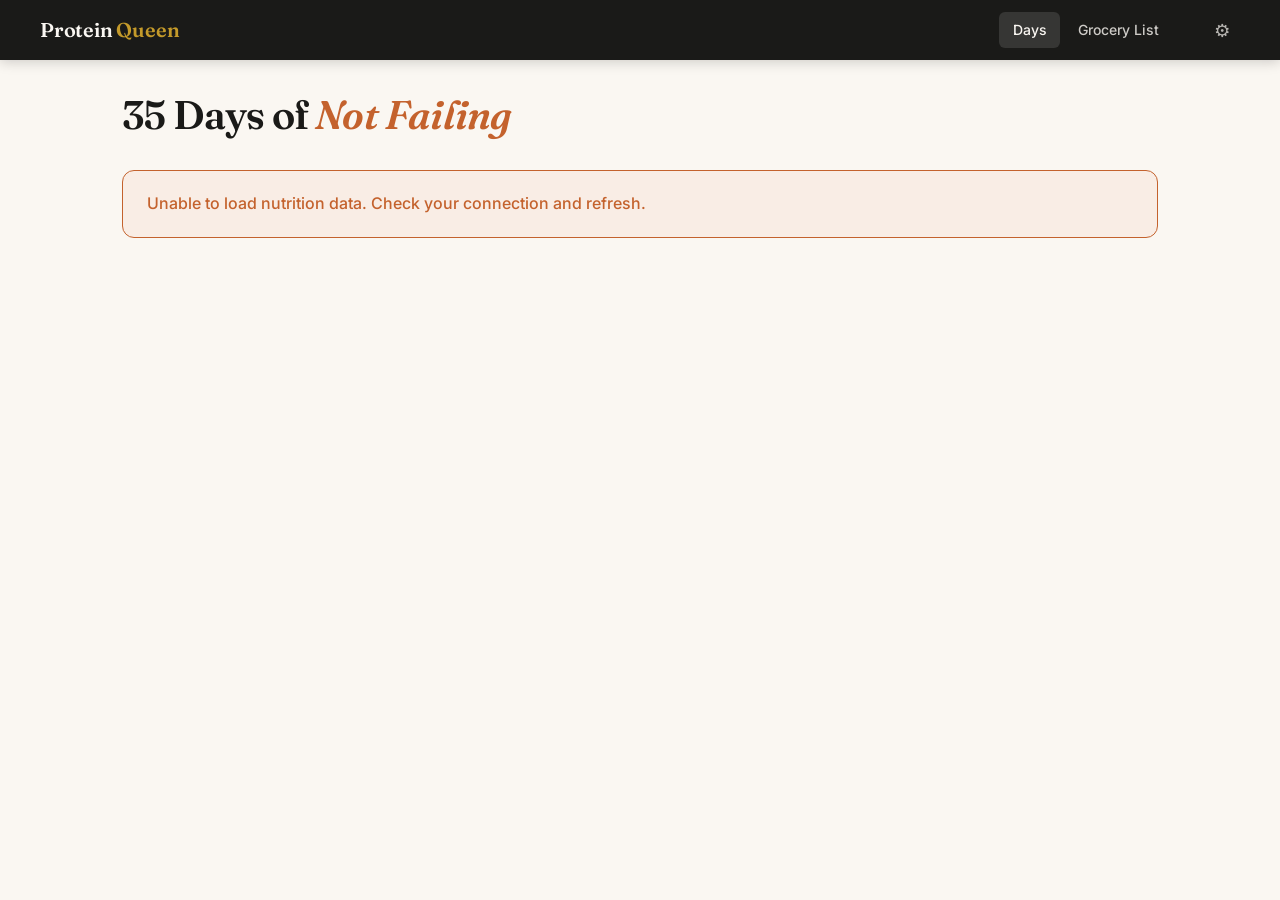
==== index.html @ b10d84c6 "Fix file structure" ====
<!DOCTYPE html>
<html lang="en">
<head>
  <meta charset="UTF-8">
  <meta name="viewport" content="width=device-width, initial-scale=1.0">
  <title>Protein Queen — Day Browser</title>
  <link rel="stylesheet" href="css/styles.css">
  <link rel="stylesheet" href="css/print.css">
</head>
<body>

<!-- ── Header ───────────────────────────────────────────────────────────── -->
<header class="site-header">
  <a href="index.html" class="site-header__logo">Protein <span>Queen</span></a>
  <nav class="site-nav">
    <a href="index.html" class="active">Days</a>
    <a href="grocery.html">Grocery List</a>
  </nav>
  <button id="settings-btn" title="Settings" aria-label="Open settings">⚙️</button>
</header>

<!-- ── Settings Modal ───────────────────────────────────────────────────── -->
<div id="settings-modal" class="modal-backdrop" hidden>
  <div class="modal" role="dialog" aria-modal="true" aria-labelledby="settings-title">
    <div class="modal__header">
      <h2 id="settings-title">Settings</h2>
      <button class="modal__close" id="settings-close" aria-label="Close settings">✕</button>
    </div>
    <div class="modal__body">
      <div class="toggle-row">
        <span class="toggle-label" id="cal-toggle-label">Show additional nutrition info</span>
        <label class="toggle-switch" aria-label="Toggle additional nutrition info">
          <input type="checkbox" id="cal-toggle">
          <span class="toggle-track"></span>
        </label>
      </div>
    </div>
  </div>
</div>

<!-- ── Main ─────────────────────────────────────────────────────────────── -->
<main class="main-content">
  <h1 class="page-title">35 Days of <em>Not Failing</em></h1>

  <div id="spinner">Loading your meals…</div>
  <div id="load-error" hidden></div>
  <div id="days-container" class="days-grid"></div>
</main>

<!-- ── Scripts ──────────────────────────────────────────────────────────── -->
<script src="data/config.js"></script>
<script src="js/data.js"></script>
<script src="js/recipes.js"></script>
<script src="js/nutrition.js"></script>
<script src="js/app.js"></script>
<script>

// ── Day Browser Page Logic ───────────────────────────────────────────────────

function renderDayCard(day, { showCalories }) {
  const { dayNum, dayTheme } = day;
  const meals = DataStore.getMealsForDay(dayNum);
  const dayNutr = Nutrition.forDay(dayNum);
  const flags   = Nutrition.dayFlags(dayNum, showCalories);
  const intro   = RecipeContent.getDayIntro(dayNum);
  const isExempt = FLAG_EXEMPT_DAYS.includes(dayNum);

  const card = document.createElement("article");
  card.className = "day-card";
  card.dataset.day = dayNum;

  // ── Header ────────────────────────────────────────────────────────────────
  const header = document.createElement("div");
  header.className = "day-card__header";
  header.innerHTML = `
    <span class="day-badge">Day ${dayNum}</span>
    <span class="day-card__title">${dayTheme}</span>
    <span class="day-card__toggle" aria-hidden="true">▼</span>
  `;
  header.addEventListener("click", () => card.classList.toggle("is-open"));
  card.appendChild(header);

  // ── Collapsed summary ─────────────────────────────────────────────────────
  const summary = document.createElement("div");
  summary.className = "day-card__summary";
  summary.innerHTML = `
    <span><strong>${Math.round(dayNutr.protein)}g</strong> protein</span>
    <span><strong>${Math.round(dayNutr.fiber)}g</strong> fiber</span>
    ${flags.length && !isExempt ? `<span>⚠️ ${flags.length} flag${flags.length > 1 ? 's' : ''}</span>` : ''}
  `;
  card.appendChild(summary);

  // Collapsed meal names list
  const mealNames = document.createElement("ul");
  mealNames.className = "day-card__meal-names";
  meals.forEach(m => {
    const li = document.createElement("li");
    li.textContent = m.mealName;
    if (m.isStub) { const s = document.createElement("span"); s.className = "stub-badge ml-1"; s.textContent = "coming soon"; li.appendChild(s); }
    mealNames.appendChild(li);
  });
  card.appendChild(mealNames);

  // ── Expanded body ─────────────────────────────────────────────────────────
  const body = document.createElement("div");
  body.className = "day-card__body";

  if (intro) {
    const introEl = document.createElement("p");
    introEl.className = "day-intro";
    introEl.textContent = intro;
    body.appendChild(introEl);
  }

  // Render each meal
  meals.forEach(meal => body.appendChild(renderMealCard(meal, { showCalories, dayNum })));

  // Day total
  const dayTotal = document.createElement("div");
  dayTotal.className = "day-total-row";
  dayTotal.appendChild(App.renderNutritionRow(dayNutr, showCalories, true));
  if (flags.length && !isExempt) {
    const flagEl = App.renderFlags(flags);
    if (flagEl) dayTotal.appendChild(flagEl);
  }
  body.appendChild(dayTotal);

  card.appendChild(body);
  return card;
}

function renderMealCard(meal, { showCalories, dayNum }) {
  const { mealId, mealNum, mealName, isStub } = meal;
  const rows   = DataStore.getRowsForMeal(mealId);
  const nutr   = Nutrition.forMeal(mealId);
  const flags  = Nutrition.mealFlags(mealId, dayNum);
  const steps  = RecipeContent.getSteps(mealId);
  const tip    = RecipeContent.getTip(mealId);
  const notes  = RecipeContent.getNotes(mealId);

  const card = document.createElement("div");
  card.className = "meal-card";

  // ── Meal header ───────────────────────────────────────────────────────────
  const header = document.createElement("div");
  header.className = "meal-card__header";

  const titleRow = document.createElement("div");
  titleRow.className = "meal-name";
  titleRow.innerHTML = `<span class="meal-num-badge">Meal ${mealNum}</span>${mealName}`;
  if (isStub) titleRow.innerHTML += ` <span class="stub-badge">coming soon</span>`;
  header.appendChild(titleRow);

  if (!isStub) {
    // Plate ratio bar
    header.appendChild(App.renderPlateBar(mealId));
    // Nutrition
    header.appendChild(App.renderNutritionRow(nutr, showCalories));
    if (flags.length) { const f = App.renderFlags(flags); if (f) header.appendChild(f); }
  }
  card.appendChild(header);

  if (isStub) return card; // Don't render body for stubs

  // ── Meal body ─────────────────────────────────────────────────────────────
  const body = document.createElement("div");
  body.className = "meal-card__body";

  // Ingredient list
  const ul = document.createElement("ul");
  ul.className = "ingredient-list";
  rows.forEach(row => {
    const ing = DataStore.getIngredient(row.ingredientId);
    if (!ing) return;
    const li = document.createElement("li");
    const qty = `${Nutrition.fmt(row.quantity)} × ${ing.servingUnit}`;
    li.innerHTML = `
      <span class="ing-name">
        ${ing.name}
        ${ing.source === 'package_label' ? '<span class="ing-source-badge" title="Nutrition from package label">📦 label</span>' : ''}
        ${row.isOptional ? '<em class="ing-optional"> (optional)</em>' : ''}
      </span>
      <span class="ing-qty">${qty}</span>
    `;
    if (row.notes) {
      const note = document.createElement("span");
      note.className = "ing-notes";
      note.textContent = row.notes;
      li.querySelector(".ing-name").appendChild(note);
    }
    ul.appendChild(li);
  });
  body.appendChild(ul);

  // Cooking steps (collapsible)
  if (steps.length) {
    const toggleBtn = document.createElement("button");
    toggleBtn.className = "steps-toggle";
    toggleBtn.innerHTML = `<span class="steps-toggle__arrow">▶</span> Cooking steps`;
    body.appendChild(toggleBtn);

    const stepsList = document.createElement("ol");
    stepsList.className = "cooking-steps";
    steps.forEach(step => {
      const li = document.createElement("li");
      li.textContent = step;
      stepsList.appendChild(li);
    });
    body.appendChild(stepsList);

    toggleBtn.addEventListener("click", () => {
      const open = toggleBtn.classList.toggle("is-open");
      stepsList.classList.toggle("is-open", open);
    });
  }

  // Tip
  if (tip) {
    const tipEl = document.createElement("p");
    tipEl.className = "meal-tip";
    tipEl.textContent = tip;
    body.appendChild(tipEl);
  }

  // Notes
  if (notes) {
    const notesEl = document.createElement("p");
    notesEl.className = "meal-notes";
    notesEl.textContent = notes;
    body.appendChild(notesEl);
  }

  card.appendChild(body);
  return card;
}

// ── Boot ──────────────────────────────────────────────────────────────────────
App.init(({ showCalories }) => {
  const container = document.getElementById("days-container");
  container.innerHTML = "";
  const days = DataStore.getDays();

  if (!days.length) {
    container.innerHTML = `<p class="text-muted">No days found. Check your Sheets data and make sure the MealIngredients tab is published.</p>`;
    return;
  }

  days.forEach(day => container.appendChild(renderDayCard(day, { showCalories })));
});

</script>
</body>
</html>
---- css/styles.css ----
/* ─── Protein Queen · Styles ────────────────────────────────────────────── */
/* Fonts: Fraunces (display) + Inter (body/utility) via Google Fonts          */

@import url('https://fonts.googleapis.com/css2?family=Fraunces:ital,opsz,wght@0,9..144,300;0,9..144,400;0,9..144,600;1,9..144,400&family=Inter:wght@400;500;600&display=swap');

/* ── Tokens ────────────────────────────────────────────────────────────── */
:root {
  --cream:    #FAF7F2;
  --ink:      #1A1A18;
  --ink-soft: #4A4A46;
  --sage:     #5A7A4C;
  --sage-lt:  #EBF0E7;
  --rust:     #C4622D;
  --rust-lt:  #F9EDE5;
  --gold:     #C49A2A;
  --gold-lt:  #FBF4E0;
  --card:     #FFFFFF;
  --border:   #E8E3DA;
  --flag-bg:  #FEF3CD;

  --font-display: 'Fraunces', Georgia, serif;
  --font-body:    'Inter', system-ui, sans-serif;

  --radius-sm: 6px;
  --radius-md: 12px;
  --radius-lg: 20px;
  --shadow-card: 0 1px 3px rgba(26,26,24,.07), 0 4px 16px rgba(26,26,24,.05);
  --transition: 200ms ease;

  --max-width: 1100px;
}

/* ── Reset ──────────────────────────────────────────────────────────────── */
*, *::before, *::after { box-sizing: border-box; margin: 0; padding: 0; }
html { font-size: 16px; scroll-behavior: smooth; }
body {
  font-family: var(--font-body);
  background: var(--cream);
  color: var(--ink);
  line-height: 1.6;
  min-height: 100vh;
}
img { max-width: 100%; display: block; }
button { cursor: pointer; font-family: inherit; }
a { color: var(--sage); }

/* ── Layout ─────────────────────────────────────────────────────────────── */
.site-header {
  background: var(--ink);
  color: var(--cream);
  padding: 0 clamp(1rem, 4vw, 2.5rem);
  position: sticky;
  top: 0;
  z-index: 100;
  display: flex;
  align-items: center;
  gap: 1.5rem;
  height: 60px;
  box-shadow: 0 2px 12px rgba(0,0,0,.18);
}

.site-header__logo {
  font-family: var(--font-display);
  font-size: 1.25rem;
  font-weight: 600;
  letter-spacing: -.01em;
  color: var(--cream);
  text-decoration: none;
  white-space: nowrap;
}

.site-header__logo span {
  color: var(--gold);
}

.site-nav {
  display: flex;
  gap: .25rem;
  margin-left: auto; /* push nav to right before settings btn */
  align-items: center;
}

.site-nav a {
  color: var(--cream);
  text-decoration: none;
  font-size: .875rem;
  font-weight: 500;
  padding: .4rem .85rem;
  border-radius: var(--radius-sm);
  transition: background var(--transition);
  opacity: .8;
}
.site-nav a:hover,
.site-nav a.active { opacity: 1; background: rgba(255,255,255,.12); }

#settings-btn {
  background: none;
  border: none;
  color: var(--cream);
  font-size: 1.15rem;
  padding: .4rem .6rem;
  border-radius: var(--radius-sm);
  opacity: .7;
  transition: opacity var(--transition);
  margin-left: .5rem;
}
#settings-btn:hover { opacity: 1; }

.main-content {
  max-width: var(--max-width);
  margin: 0 auto;
  padding: 2rem clamp(1rem, 4vw, 2rem) 4rem;
}

/* ── Spinner & Error ─────────────────────────────────────────────────────── */
#spinner {
  text-align: center;
  padding: 4rem 2rem;
  font-family: var(--font-display);
  font-size: 1.1rem;
  color: var(--ink-soft);
}
#spinner::before {
  content: "";
  display: block;
  width: 36px; height: 36px;
  border: 3px solid var(--border);
  border-top-color: var(--sage);
  border-radius: 50%;
  margin: 0 auto 1rem;
  animation: spin .8s linear infinite;
}
@keyframes spin { to { transform: rotate(360deg); } }

#load-error {
  background: var(--rust-lt);
  border: 1px solid var(--rust);
  border-radius: var(--radius-md);
  padding: 1.25rem 1.5rem;
  color: var(--rust);
  font-weight: 500;
  margin: 2rem 0;
}

/* ── Day Grid ────────────────────────────────────────────────────────────── */
.page-title {
  font-family: var(--font-display);
  font-size: clamp(1.75rem, 4vw, 2.5rem);
  font-weight: 600;
  line-height: 1.15;
  margin-bottom: 1.75rem;
  letter-spacing: -.02em;
}
.page-title em {
  font-style: italic;
  color: var(--rust);
}

.days-grid {
  display: grid;
  grid-template-columns: repeat(auto-fill, minmax(320px, 1fr));
  gap: 1rem;
}

/* ── Day Card ────────────────────────────────────────────────────────────── */
.day-card {
  background: var(--card);
  border: 1px solid var(--border);
  border-radius: var(--radius-lg);
  box-shadow: var(--shadow-card);
  overflow: hidden;
  transition: box-shadow var(--transition);
}
.day-card:hover { box-shadow: 0 4px 24px rgba(26,26,24,.1); }

.day-card__header {
  display: flex;
  align-items: center;
  gap: .75rem;
  padding: 1rem 1.25rem;
  cursor: pointer;
  user-select: none;
  border-bottom: 1px solid transparent;
  transition: border-color var(--transition);
}
.day-card.is-open .day-card__header {
  border-bottom-color: var(--border);
}

.day-badge {
  font-family: var(--font-display);
  font-size: .75rem;
  font-weight: 600;
  background: var(--ink);
  color: var(--cream);
  padding: .2rem .55rem;
  border-radius: 999px;
  white-space: nowrap;
  letter-spacing: .03em;
}

.day-card__title {
  font-family: var(--font-display);
  font-size: 1.05rem;
  font-weight: 600;
  flex: 1;
  line-height: 1.2;
}

.day-card__toggle {
  font-size: .9rem;
  color: var(--ink-soft);
  transition: transform var(--transition);
  flex-shrink: 0;
}
.day-card.is-open .day-card__toggle { transform: rotate(180deg); }

.day-card__summary {
  padding: .65rem 1.25rem;
  display: flex;
  align-items: center;
  flex-wrap: wrap;
  gap: .75rem;
  font-size: .8rem;
  color: var(--ink-soft);
  border-bottom: 1px solid var(--border);
}
.day-card.is-open .day-card__summary { display: none; }

.day-card__meal-names {
  list-style: none;
  padding: .65rem 1.25rem;
  display: flex;
  flex-direction: column;
  gap: .2rem;
  font-size: .82rem;
  color: var(--ink-soft);
  border-bottom: 1px solid var(--border);
}
.day-card.is-open .day-card__meal-names { display: none; }

.day-card__meal-names li::before { content: "·  "; color: var(--sage); }

.day-card__body {
  padding: 1rem 1.25rem;
  display: none;
}
.day-card.is-open .day-card__body { display: block; }

/* Day intro */
.day-intro {
  font-size: .875rem;
  color: var(--ink-soft);
  font-style: italic;
  margin-bottom: 1rem;
  padding-bottom: 1rem;
  border-bottom: 1px dashed var(--border);
}

/* Day totals */
.day-total-row {
  margin-top: 1rem;
  padding-top: .75rem;
  border-top: 2px solid var(--border);
}

/* ── Meal Card ───────────────────────────────────────────────────────────── */
.meal-card {
  border: 1px solid var(--border);
  border-radius: var(--radius-md);
  margin-bottom: .75rem;
  overflow: hidden;
}
.meal-card:last-child { margin-bottom: 0; }

.meal-card__header {
  padding: .85rem 1rem;
  background: var(--cream);
  border-bottom: 1px solid var(--border);
}

.meal-name {
  font-family: var(--font-display);
  font-size: 1rem;
  font-weight: 600;
  margin-bottom: .5rem;
}

.meal-num-badge {
  font-size: .7rem;
  font-weight: 600;
  background: var(--sage-lt);
  color: var(--sage);
  padding: .1rem .4rem;
  border-radius: 4px;
  margin-right: .4rem;
  text-transform: uppercase;
  letter-spacing: .04em;
}

.stub-badge {
  display: inline-block;
  font-size: .7rem;
  background: var(--gold-lt);
  color: var(--gold);
  border: 1px solid var(--gold);
  padding: .1rem .5rem;
  border-radius: 4px;
  font-weight: 600;
  letter-spacing: .04em;
}

/* Plate ratio bar */
.plate-bar-wrap { margin: .6rem 0 .3rem; }
.plate-bar {
  height: 8px;
  border-radius: 999px;
  overflow: hidden;
  display: flex;
  background: var(--border);
}
.plate-seg { display: block; height: 100%; transition: width var(--transition); }
.plate-seg--starchy { background: var(--gold); }
.plate-seg--fibrous { background: var(--sage); }
.plate-seg--protein { background: var(--rust); }

.plate-legend {
  display: flex;
  gap: .75rem;
  margin-top: .3rem;
}
.legend-item {
  font-size: .7rem;
  font-weight: 500;
  display: flex;
  align-items: center;
  gap: .3rem;
  color: var(--ink-soft);
}
.legend-item::before {
  content: "";
  display: inline-block;
  width: 8px; height: 8px;
  border-radius: 2px;
}
.legend-item--starchy::before { background: var(--gold); }
.legend-item--fibrous::before { background: var(--sage); }
.legend-item--protein::before { background: var(--rust); }

.meal-card__body { padding: .85rem 1rem; }

/* Ingredient list */
.ingredient-list {
  list-style: none;
  margin-bottom: .75rem;
}
.ingredient-list li {
  display: flex;
  justify-content: space-between;
  align-items: baseline;
  padding: .3rem 0;
  font-size: .85rem;
  border-bottom: 1px dotted var(--border);
  gap: .5rem;
}
.ingredient-list li:last-child { border-bottom: none; }
.ing-name { flex: 1; }
.ing-qty  { color: var(--ink-soft); white-space: nowrap; font-size: .8rem; }
.ing-optional { color: var(--ink-soft); font-style: italic; font-size: .78rem; }
.ing-notes    { color: var(--ink-soft); font-size: .78rem; display: block; }
.ing-source-badge {
  font-size: .68rem;
  background: var(--gold-lt);
  color: var(--gold);
  border: 1px solid currentColor;
  padding: 0 .3rem;
  border-radius: 3px;
  margin-left: .3rem;
  white-space: nowrap;
}

/* Nutrition row */
.nutrition-row {
  display: flex;
  flex-wrap: wrap;
  gap: .75rem;
  padding: .5rem .75rem;
  background: var(--sage-lt);
  border-radius: var(--radius-sm);
  font-size: .82rem;
  margin-bottom: .5rem;
}
.nutrition-row--day {
  background: var(--ink);
  color: var(--cream);
  border-radius: var(--radius-sm);
  padding: .65rem .85rem;
}
.nutrition-row--day .nutr-val--protein { color: #A8C99A; }
.nutrition-row--day .nutr-val--fiber   { color: #9DC4B8; }
.nutrition-row--day .nutr-val--cal     { color: var(--gold); }
.nutr-val { display: flex; align-items: center; gap: .25rem; }
.nutr-val strong { font-size: 1em; }

/* Flags */
.flags { display: flex; flex-wrap: wrap; gap: .4rem; margin: .4rem 0; }
.flag-badge {
  font-size: .75rem;
  background: var(--flag-bg);
  color: #7D5800;
  padding: .2rem .55rem;
  border-radius: 999px;
  border: 1px solid #E8C94A;
}

/* Cooking steps */
.steps-toggle {
  background: none;
  border: none;
  padding: 0;
  font-size: .82rem;
  color: var(--sage);
  font-weight: 500;
  cursor: pointer;
  display: flex;
  align-items: center;
  gap: .3rem;
  margin-bottom: .4rem;
}
.steps-toggle:hover { text-decoration: underline; }

.steps-toggle__arrow { transition: transform var(--transition); font-size: .7rem; }
.steps-toggle.is-open .steps-toggle__arrow { transform: rotate(90deg); }

.cooking-steps {
  list-style: none;
  counter-reset: step;
  margin: .5rem 0 .75rem;
  display: none;
}
.cooking-steps.is-open { display: block; }
.cooking-steps li {
  counter-increment: step;
  display: flex;
  gap: .6rem;
  font-size: .85rem;
  padding: .4rem 0;
  border-bottom: 1px dotted var(--border);
  align-items: flex-start;
}
.cooking-steps li:last-child { border-bottom: none; }
.cooking-steps li::before {
  content: counter(step);
  font-family: var(--font-display);
  font-size: .75rem;
  font-weight: 600;
  background: var(--ink);
  color: var(--cream);
  min-width: 20px; height: 20px;
  border-radius: 50%;
  display: flex;
  align-items: center;
  justify-content: center;
  flex-shrink: 0;
  margin-top: .1rem;
}

.meal-tip {
  font-size: .82rem;
  background: var(--gold-lt);
  border-left: 3px solid var(--gold);
  padding: .6rem .85rem;
  border-radius: 0 var(--radius-sm) var(--radius-sm) 0;
  margin-top: .5rem;
  color: var(--ink-soft);
}

.meal-notes {
  font-size: .82rem;
  font-style: italic;
  color: var(--ink-soft);
  margin-top: .5rem;
  padding-top: .5rem;
  border-top: 1px dashed var(--border);
}

/* ── Settings Modal ──────────────────────────────────────────────────────── */
.modal-backdrop {
  position: fixed;
  inset: 0;
  background: rgba(26,26,24,.45);
  z-index: 200;
  display: flex;
  align-items: center;
  justify-content: center;
  padding: 1rem;
}

.modal {
  background: var(--card);
  border-radius: var(--radius-lg);
  width: 100%;
  max-width: 420px;
  box-shadow: 0 20px 60px rgba(0,0,0,.25);
  overflow: hidden;
}

.modal__header {
  padding: 1.25rem 1.5rem;
  border-bottom: 1px solid var(--border);
  display: flex;
  align-items: center;
  justify-content: space-between;
}
.modal__header h2 {
  font-family: var(--font-display);
  font-size: 1.15rem;
  font-weight: 600;
}
.modal__close {
  background: none;
  border: none;
  font-size: 1.2rem;
  color: var(--ink-soft);
  padding: .2rem .4rem;
}
.modal__close:hover { color: var(--ink); }

.modal__body { padding: 1.5rem; }

/* Toggle switch */
.toggle-row {
  display: flex;
  align-items: center;
  justify-content: space-between;
  gap: 1rem;
}
.toggle-label { font-size: .9rem; color: var(--ink-soft); }
.toggle-switch {
  position: relative;
  width: 44px; height: 24px;
  flex-shrink: 0;
}
.toggle-switch input {
  opacity: 0;
  width: 0; height: 0;
  position: absolute;
}
.toggle-track {
  position: absolute;
  inset: 0;
  background: var(--border);
  border-radius: 999px;
  transition: background var(--transition);
  cursor: pointer;
}
.toggle-switch input:checked + .toggle-track { background: var(--sage); }
.toggle-track::after {
  content: "";
  position: absolute;
  top: 3px; left: 3px;
  width: 18px; height: 18px;
  background: #fff;
  border-radius: 50%;
  transition: transform var(--transition);
  box-shadow: 0 1px 3px rgba(0,0,0,.2);
}
.toggle-switch input:checked + .toggle-track::after { transform: translateX(20px); }

/* ── Grocery Page ────────────────────────────────────────────────────────── */
.grocery-layout {
  display: grid;
  grid-template-columns: 340px 1fr;
  gap: 2rem;
  align-items: start;
}
@media (max-width: 800px) {
  .grocery-layout { grid-template-columns: 1fr; }
}

.panel {
  background: var(--card);
  border: 1px solid var(--border);
  border-radius: var(--radius-lg);
  box-shadow: var(--shadow-card);
  overflow: hidden;
}
.panel__header {
  padding: 1rem 1.25rem;
  border-bottom: 1px solid var(--border);
  font-family: var(--font-display);
  font-size: 1rem;
  font-weight: 600;
  display: flex;
  align-items: center;
  justify-content: space-between;
}
.panel__body { padding: 1.25rem; }

/* Day selector */
.day-selector { display: flex; flex-direction: column; gap: .35rem; }

.day-row { display: flex; flex-direction: column; }
.day-row__header {
  display: flex;
  align-items: center;
  gap: .6rem;
  padding: .4rem .2rem;
  font-size: .875rem;
}
.day-row__header label { cursor: pointer; flex: 1; }

.meal-rows { padding-left: 1.5rem; display: none; }
.meal-rows.is-visible { display: block; }
.meal-row {
  display: flex;
  align-items: center;
  gap: .5rem;
  padding: .25rem 0;
  font-size: .82rem;
  color: var(--ink-soft);
}
.meal-row label { flex: 1; cursor: pointer; }

.qty-input {
  width: 48px;
  text-align: center;
  border: 1px solid var(--border);
  border-radius: var(--radius-sm);
  padding: .2rem .3rem;
  font-size: .82rem;
  font-family: var(--font-body);
  color: var(--ink);
  background: var(--cream);
}
.qty-input:focus { outline: 2px solid var(--sage); outline-offset: 1px; border-color: transparent; }

.qty-label { font-size: .72rem; color: var(--ink-soft); }

/* Grocery output */
.grocery-actions {
  display: flex;
  gap: .6rem;
  flex-wrap: wrap;
  margin-bottom: 1.25rem;
}

.btn {
  display: inline-flex;
  align-items: center;
  gap: .4rem;
  padding: .55rem 1rem;
  border-radius: var(--radius-sm);
  font-family: var(--font-body);
  font-size: .875rem;
  font-weight: 500;
  border: none;
  transition: opacity var(--transition), background var(--transition);
  cursor: pointer;
}
.btn--primary  { background: var(--sage); color: #fff; }
.btn--secondary { background: var(--card); color: var(--ink); border: 1px solid var(--border); }
.btn--danger   { background: var(--rust-lt); color: var(--rust); border: 1px solid var(--rust); }
.btn:hover { opacity: .85; }
.btn:disabled { opacity: .4; cursor: not-allowed; }

.grocery-output { display: none; }
.grocery-output.is-visible { display: block; }

.grocery-category { margin-bottom: 1.5rem; }
.grocery-category__title {
  font-size: .7rem;
  font-weight: 600;
  letter-spacing: .1em;
  text-transform: uppercase;
  color: var(--ink-soft);
  border-bottom: 2px solid var(--border);
  padding-bottom: .4rem;
  margin-bottom: .6rem;
}
.grocery-item {
  display: flex;
  justify-content: space-between;
  align-items: baseline;
  padding: .35rem 0;
  font-size: .875rem;
  border-bottom: 1px dotted var(--border);
  gap: .5rem;
}
.grocery-item:last-child { border-bottom: none; }
.grocery-item__name { flex: 1; }
.grocery-item__qty  { color: var(--ink-soft); white-space: nowrap; font-size: .82rem; }

.grocery-empty {
  text-align: center;
  padding: 3rem 1rem;
  color: var(--ink-soft);
  font-size: .9rem;
}
.grocery-empty p:first-child {
  font-family: var(--font-display);
  font-size: 1.25rem;
  margin-bottom: .5rem;
  color: var(--ink);
}

/* ── Utilities ───────────────────────────────────────────────────────────── */
[hidden] { display: none !important; }
.sr-only {
  position: absolute; width: 1px; height: 1px;
  padding: 0; margin: -1px; overflow: hidden;
  clip: rect(0,0,0,0); white-space: nowrap; border: 0;
}
.text-muted { color: var(--ink-soft); }
.mt-1 { margin-top: .5rem; }
.mt-2 { margin-top: 1rem; }

/* ── Responsive ──────────────────────────────────────────────────────────── */
@media (max-width: 600px) {
  .days-grid { grid-template-columns: 1fr; }
  .plate-legend { flex-wrap: wrap; gap: .4rem; }
}
---- css/print.css ----
/* ─── Protein Queen · Print Styles ─────────────────────────────────────────
   Applied only when printing (from grocery.html).                             */

@media print {
  /* Hide everything except the grocery output */
  .site-header,
  .grocery-actions,
  .grocery-selector-panel,
  #settings-modal,
  .btn {
    display: none !important;
  }

  body {
    background: #fff;
    color: #000;
    font-size: 11pt;
    font-family: Georgia, serif;
  }

  .main-content {
    max-width: none;
    padding: 0;
    margin: 0;
  }

  .grocery-layout {
    display: block;
  }

  .grocery-output {
    display: block !important;
  }

  .panel {
    border: none;
    box-shadow: none;
  }

  .panel__header {
    font-size: 14pt;
    border-bottom: 2px solid #000;
    margin-bottom: 1rem;
  }

  .grocery-category__title {
    font-size: 9pt;
    letter-spacing: .12em;
    border-bottom: 1.5pt solid #000;
    padding-bottom: 3pt;
    margin-top: 18pt;
  }

  .grocery-item {
    font-size: 10.5pt;
    border-bottom: .5pt solid #ccc;
    padding: 3pt 0;
  }

  .grocery-item__qty {
    color: #444;
  }

  /* Page header */
  .print-header {
    font-size: 18pt;
    font-weight: bold;
    margin-bottom: 6pt;
    border-bottom: 2pt solid #000;
    padding-bottom: 6pt;
  }

  a { color: #000; text-decoration: none; }
  * { -webkit-print-color-adjust: exact; print-color-adjust: exact; }
}
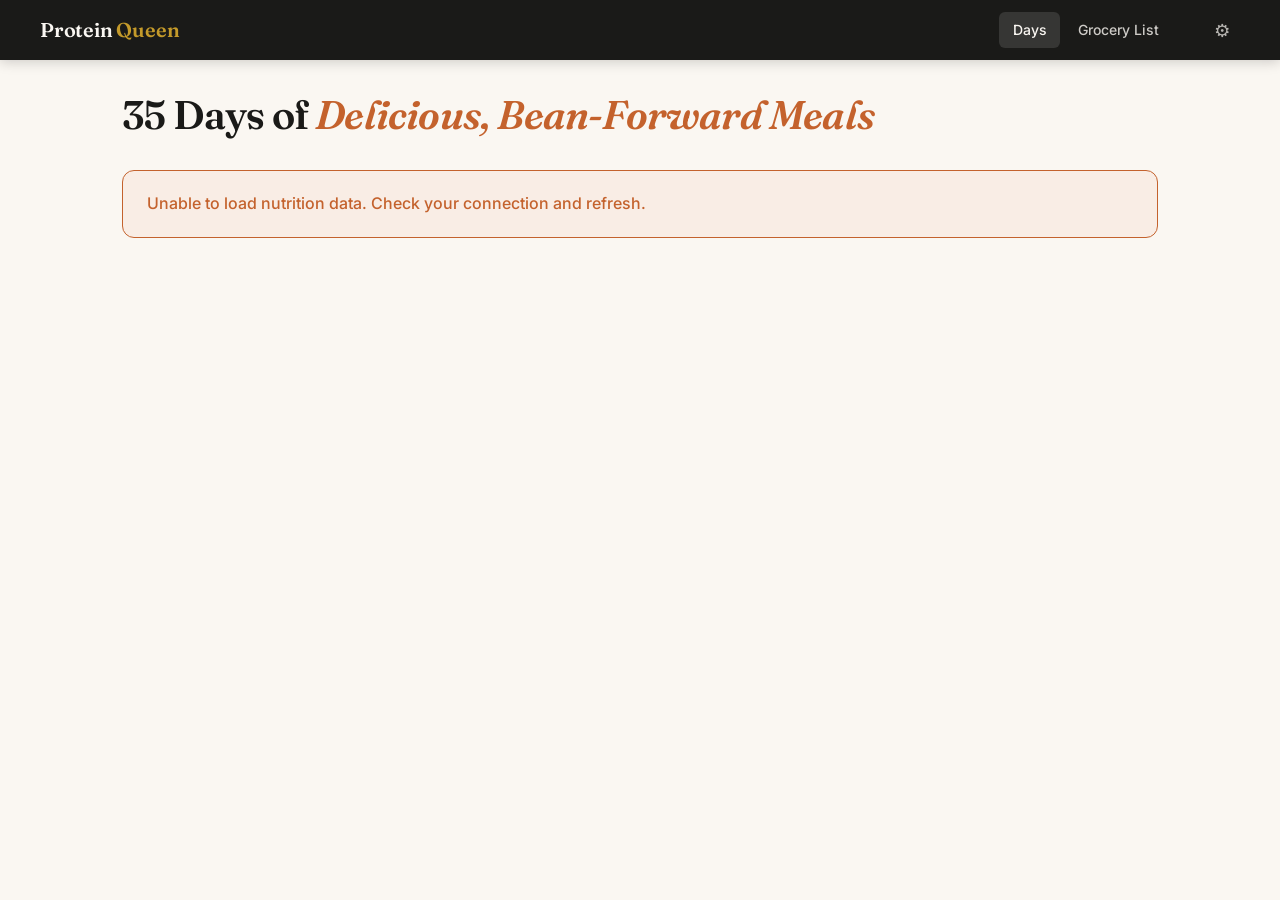
==== commit 08e3cb0b: "Update index.html" ====
--- a/index.html
+++ b/index.html
@@ -40,7 +40,7 @@
 
 <!-- ── Main ─────────────────────────────────────────────────────────────── -->
 <main class="main-content">
-  <h1 class="page-title">35 Days of <em>Not Failing</em></h1>
+  <h1 class="page-title">35 Days of <em>Delicious, Bean-Forward Meals</em></h1>
 
   <div id="spinner">Loading your meals…</div>
   <div id="load-error" hidden></div>
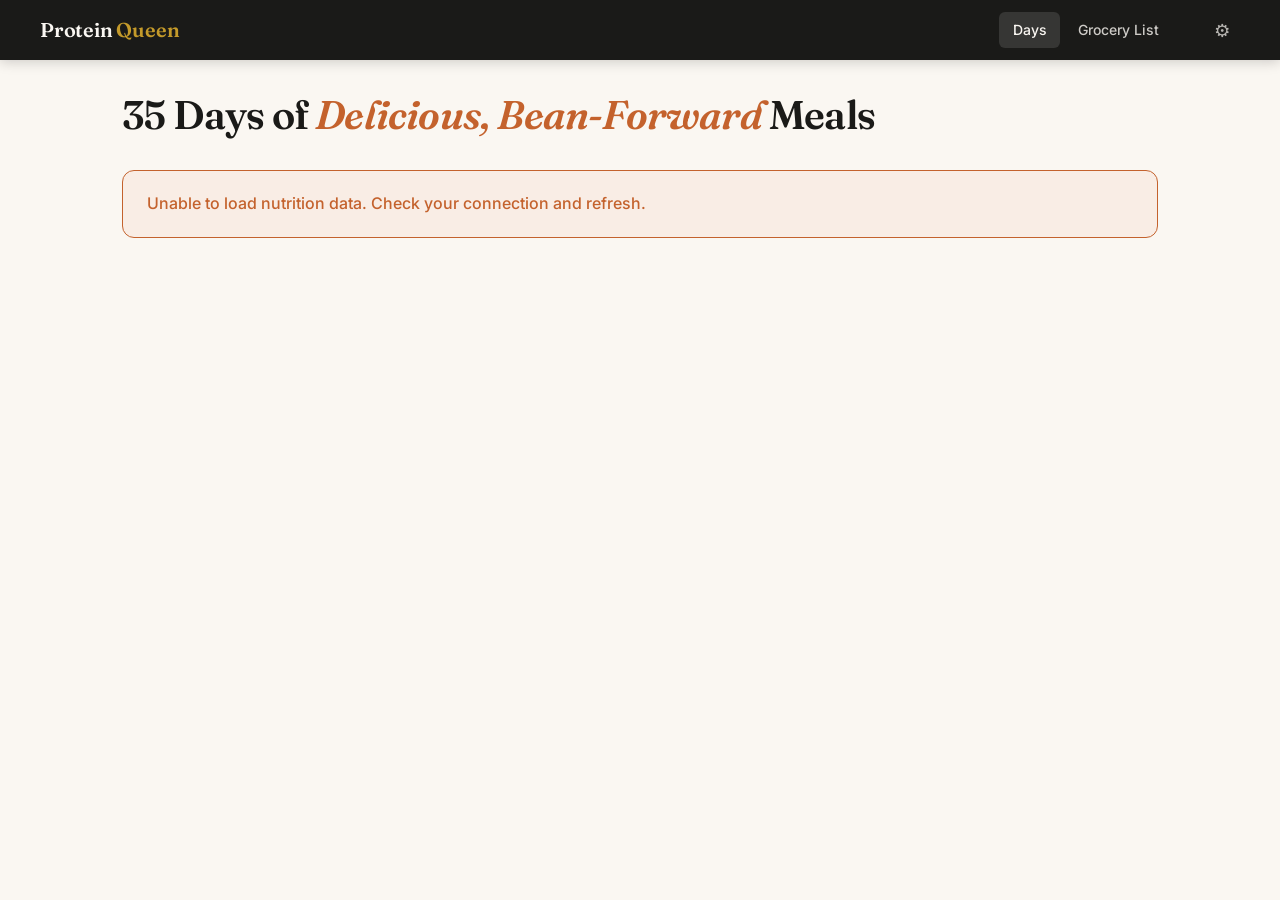
==== commit 0d6f1627: "Update index.html" ====
--- a/index.html
+++ b/index.html
@@ -40,7 +40,7 @@
 
 <!-- ── Main ─────────────────────────────────────────────────────────────── -->
 <main class="main-content">
-  <h1 class="page-title">35 Days of <em>Delicious, Bean-Forward Meals</em></h1>
+  <h1 class="page-title">35 Days of <em>Delicious, Bean-Forward</em> Meals</h1>
 
   <div id="spinner">Loading your meals…</div>
   <div id="load-error" hidden></div>
